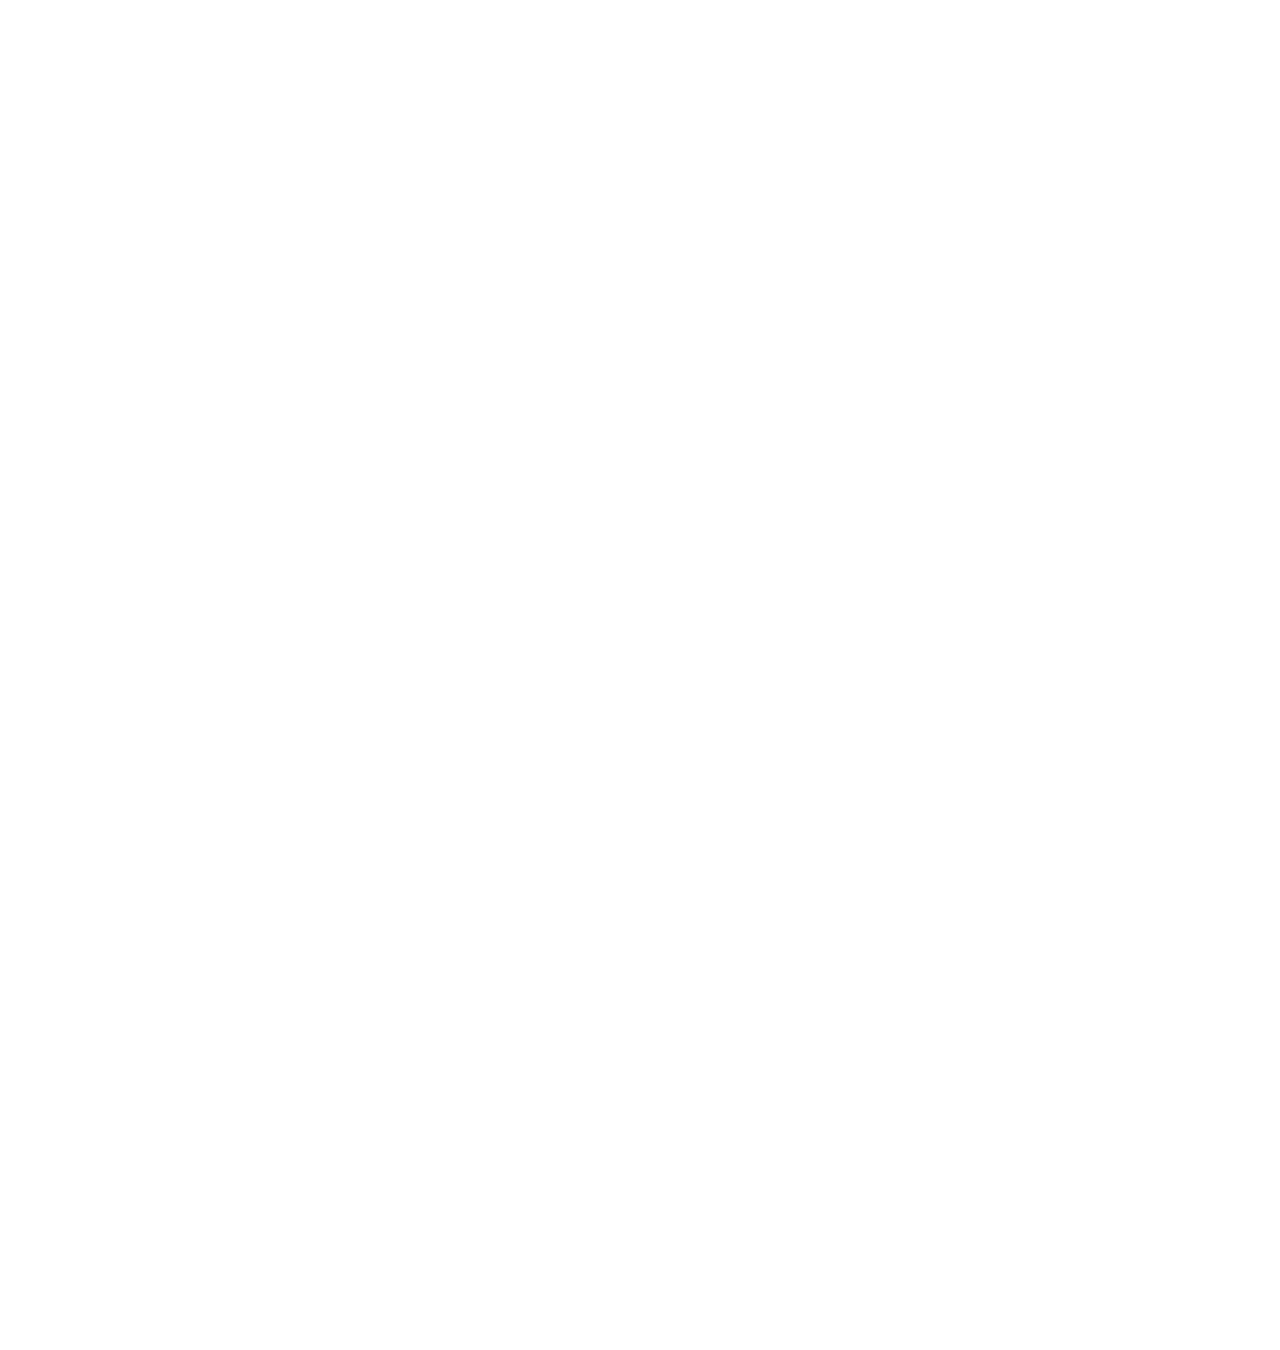
==== index.html @ 71aaf307 "folder structure is completed" ====
<!DOCTYPE html>
<html lang="en">
<head>
    <meta charset="UTF-8">
    <meta http-equiv="X-UA-Compatible" content="IE=edge">
    <meta name="viewport" content="width=device-width, initial-scale=1.0">
    <title>My Quiz App</title>
    <link rel="stylesheet" href="./Styles/index.css">
</head>
<body>
     <div>

     </div>
</body>
</html>
<script>

    
</script>
---- Styles/index.css ----
*{
    margin: 0;
    padding: 0;
     box-sizing: border-box;
}

body{
  background: url(https://thumbs.dreamstime.com/z/vector-realistic-isolated-neon-sign-quiz-frames-logo-template-decoration-covering-wall-background-concept-trivia-193733773.jpg);
   scroll-behavior: smooth;
   height: 150vh;
   width: auto;
 /* background: no-repeat; */
  
}
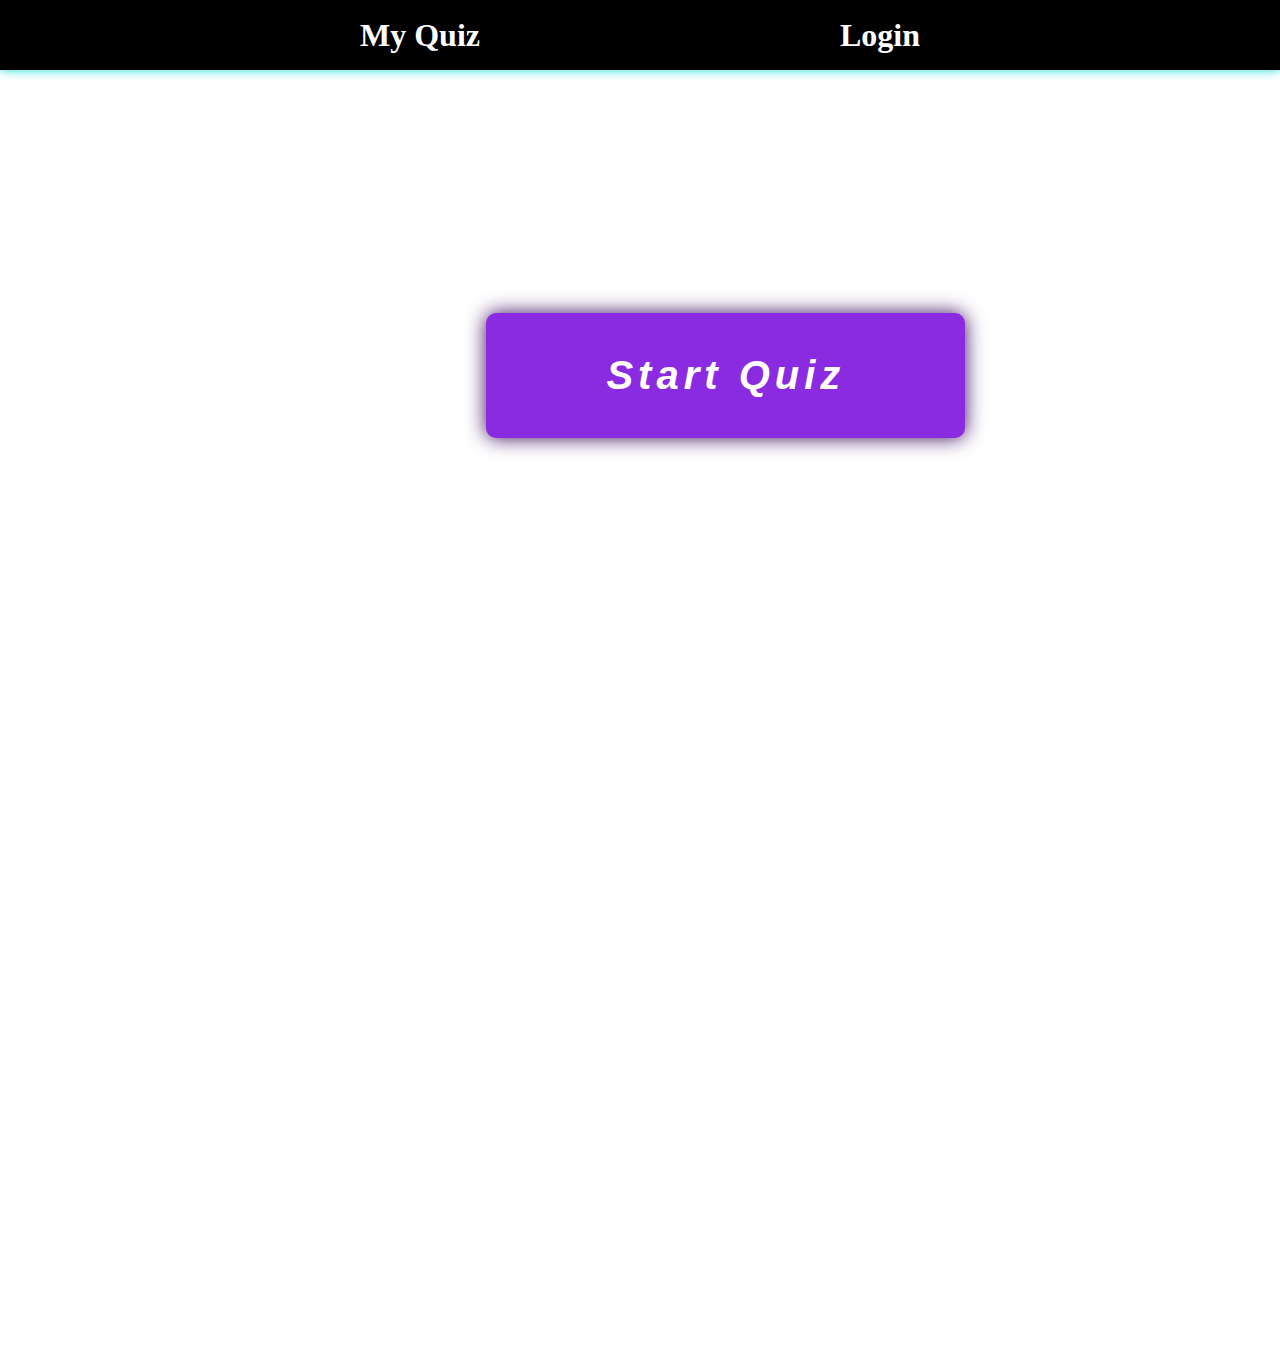
==== commit ed9e8233: "user is able to signup and login" ====
--- a/index.html
+++ b/index.html
@@ -8,12 +8,18 @@
     <link rel="stylesheet" href="./Styles/index.css">
 </head>
 <body>
-     <div>
+     <nav class="navbar">
+        <div><a href="index.html">My Quiz</a></div>
+        <!-- <div><a href="index.html">My Quiz</a></div> -->
+        <div><a href="./pages/login.html"> Login </a></div>
+     </nav>
 
-     </div>
+
+      <button id="start">  Start Quiz </button>
+     
 </body>
 </html>
-<script>
+<script src="./Script/index.js">
 
-    
+
 </script>--- a/Styles/index.css
+++ b/Styles/index.css
@@ -9,6 +9,44 @@
    scroll-behavior: smooth;
    height: 150vh;
    width: auto;
- /* background: no-repeat; */
-  
-}+   /* position: relative; */
+}
+
+.navbar{
+     display: flex;
+      justify-content: space-evenly;
+      height:  70px;
+         /* position: sticky; */
+       align-items: center;
+       background-color: black;
+     
+        box-shadow: 0 0 10px  rgb(24, 218, 218);
+}
+
+a{
+    text-decoration: none;
+    font-size:xx-large;
+    font-weight: 600;
+    /* color: rgb(165, 110, 42); */
+    color: #fff;
+}
+
+
+#start{
+        padding: 40px 120px;
+        margin: auto;
+         /* justify-content: center; */
+         position: relative;
+         top:18%;
+         left: 38%;
+         letter-spacing: 5px;
+         font-size: 40px;
+  border-radius: 10px;
+   background-color: blueviolet;
+    color: #fff;
+    font-weight: 600;
+     font-style: italic;
+     box-shadow: 0 0 20px  rgb(57, 9, 92);
+      border: none;
+}
+
